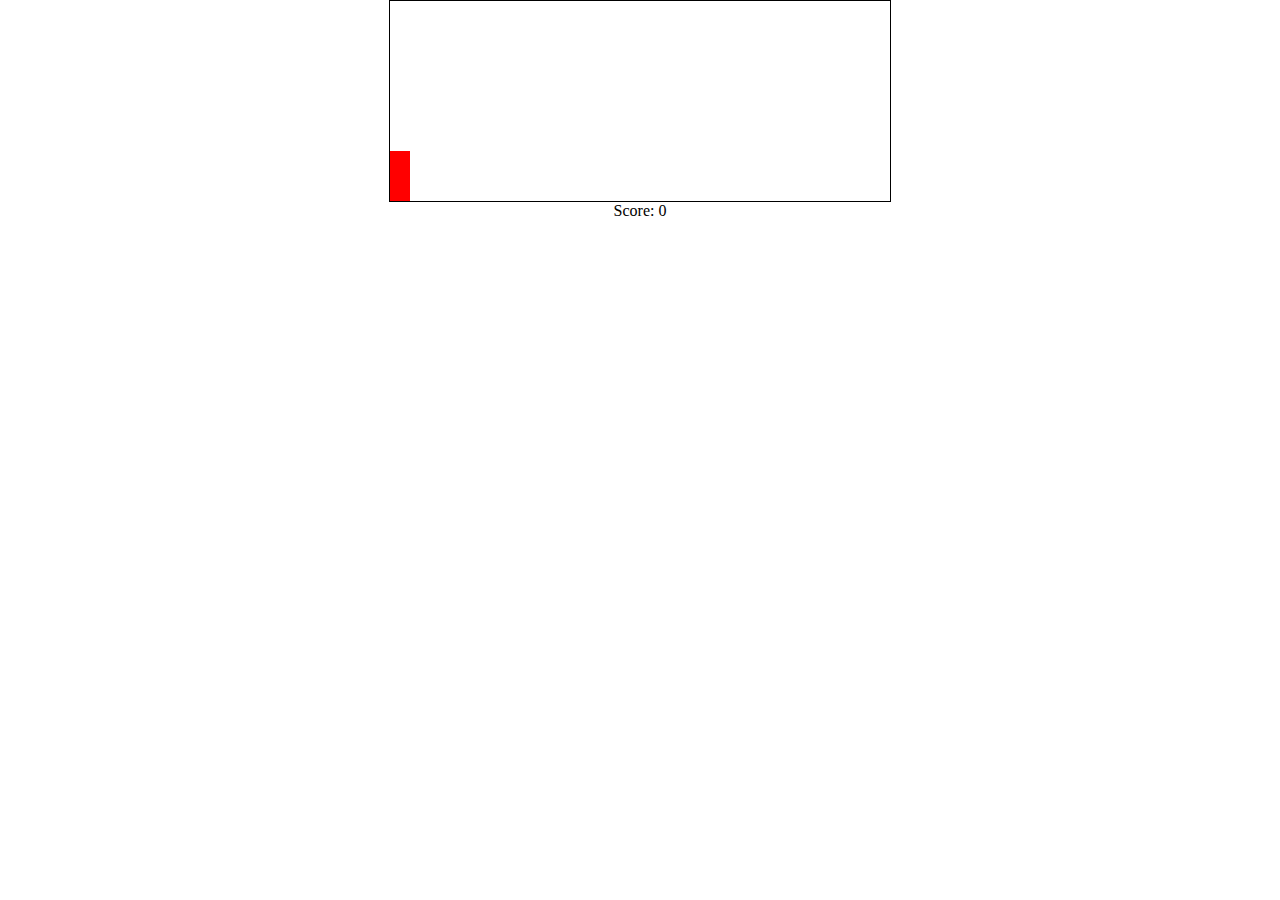
==== Chrome JS Game/index.html @ 5c7e6579 "Simple Chrome Dino game" ====
<!DOCTYPE html>

<html lang="en" onclick="jump()">


<head>
    <meta charset="UTF-8">
    <title>Jump Game</title> <!--name of the game-->


    <link rel="stylesheet" href="style.css">
</head>

<body>
    <div class="game">
        <div id="character"></div> <!-- mario-->
        <div id="block"></div> <!-- thing in the way-->
    
    </div>
    <p>Score: <span id="scoreSpan"></span></p> <!-- score-->

</body>


<script src="script.js"></script>
</html>
---- Chrome JS Game/style.css ----
*{ 
    padding: 0;
    margin: 0;
    overflow-x: hidden;
}

/* Screen border*/
.game{
    width: 500px;
    height: 200px;
    border: 1px solid black;
    margin: auto;
}

/* Mario*/
#character{
    width: 20px;
    height: 50px;
    background-color: red;
    position:relative;
    top: 150px;
}

/*jump action*/
.animate{
    animation: jump 0.3s linear;
}

/*size and distance of jumping*/
@keyframes jump{
    0%{top: 150px;}
    30%{top: 100px;}
    70%{top: 100px;}
    100%{top: 150px;}
}

/* objets in the way*/
#block{
    background-color: blue;
    width: 20px;
    height: 20px;
    position: relative;
    top: 130px;
    left: 500px;
    animation: block 1s infinite linear;
}

/*animation of the object */
@keyframes block{
    0%{left: 500px}
    100%{left: -20px}
}

/* Score*/
p{
    text-align: center;
}
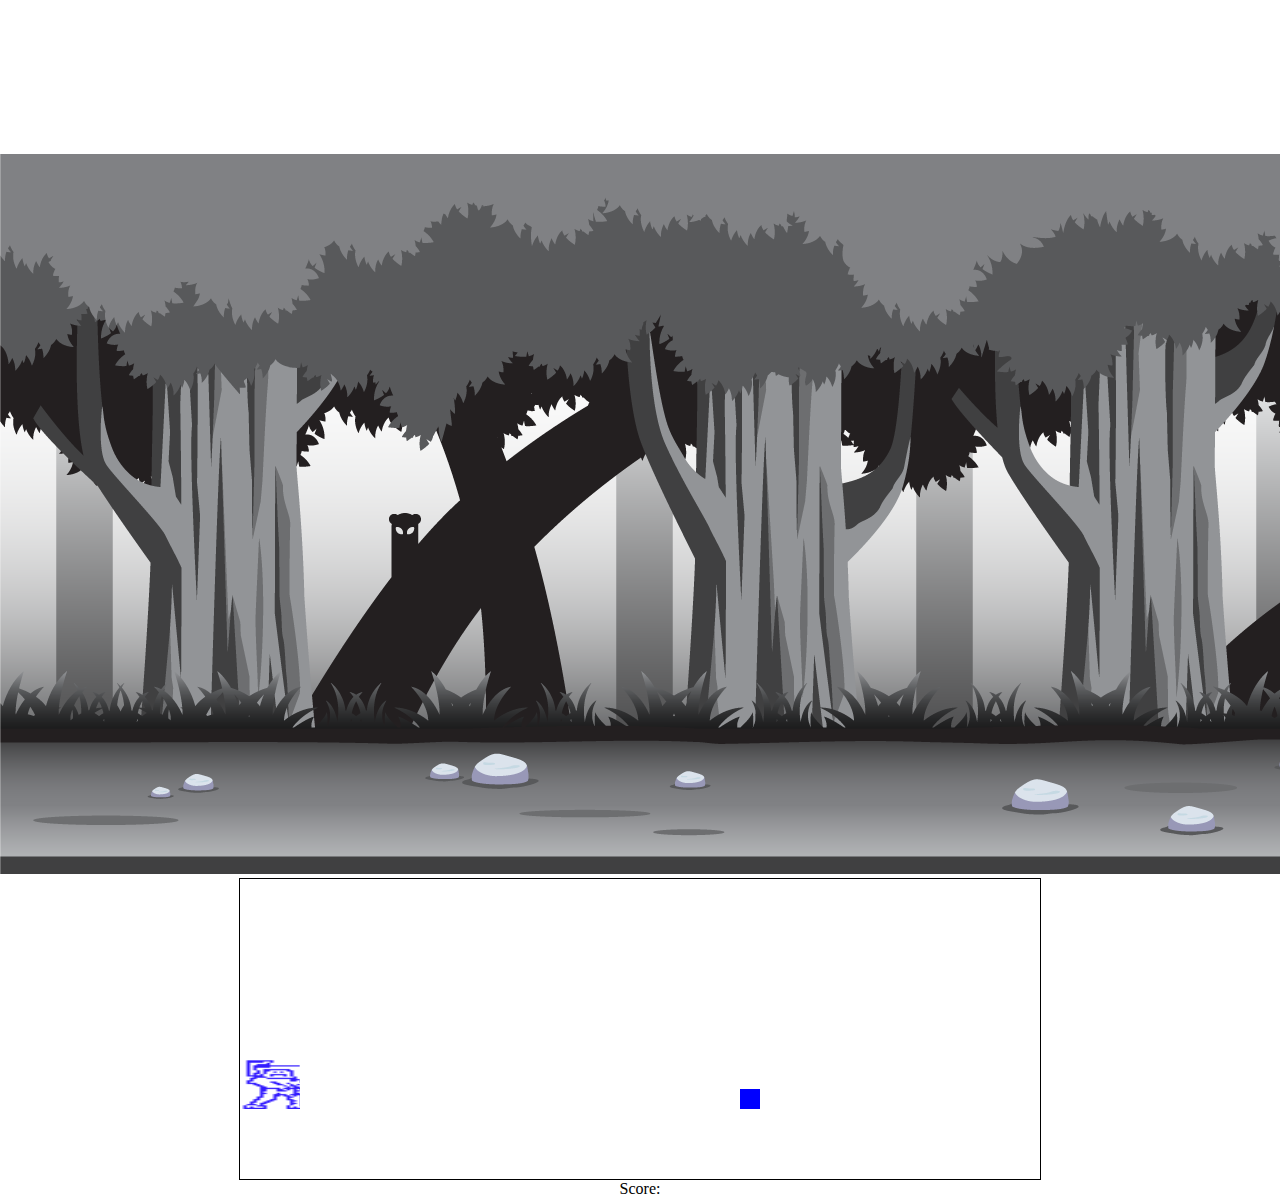
==== commit 3ae04e70: "Different testings 11/03/22" ====
--- a/Chrome JS Game/index.html
+++ b/Chrome JS Game/index.html
@@ -1,5 +1,6 @@
 <!DOCTYPE html>
 
+<!-- basic HTML layout here -->
 <html lang="en" onclick="jump()">
 
 
@@ -7,20 +8,33 @@
     <meta charset="UTF-8">
     <title>Jump Game</title> <!--name of the game-->
 
-
+    <!-- Stylesheet here -->
     <link rel="stylesheet" href="style.css">
 </head>
 
 <body>
+
+    <canvas id="canvas1"></canvas>
+    <img id="backgroundimagens" src="Pictures/background_single.png">
+
+    <!-- A place where you can add store things, as a class, or a id atribute or styling a css -->
     <div class="game">
-        <div id="character"></div> <!-- mario-->
-        <div id="block"></div> <!-- thing in the way-->
+        
+        <div id="character"><!-- mario-->
+            <img src="./Pictures/personagemJS3.png" alt="" height="50", width="70">
+        </div> 
+
+
+        <div id="block"><!-- things in the way-->
+
+
+        </div> 
     
     </div>
     <p>Score: <span id="scoreSpan"></span></p> <!-- score-->
 
 </body>
 
-
+<!-- Linking javascrip file here -->
 <script src="script.js"></script>
-</html>+</html>
--- a/Chrome JS Game/style.css
+++ b/Chrome JS Game/style.css
@@ -6,19 +6,21 @@
 
 /* Screen border*/
 .game{
-    width: 500px;
-    height: 200px;
+    width: 800px; 
+    height: 300px;
     border: 1px solid black;
     margin: auto;
 }
 
 /* Mario*/
 #character{
-    width: 20px;
-    height: 50px;
-    background-color: red;
+    width: 60px;
+    height: 80px;
+    
     position:relative;
-    top: 150px;
+    top: 180px;
+
+    
 }
 
 /*jump action*/
@@ -45,9 +47,9 @@
     animation: block 1s infinite linear;
 }
 
-/*animation of the object */
+/*animation of the object Enemy */
 @keyframes block{
-    0%{left: 500px}
+    0%{left: 800px}
     100%{left: -20px}
 }
 
